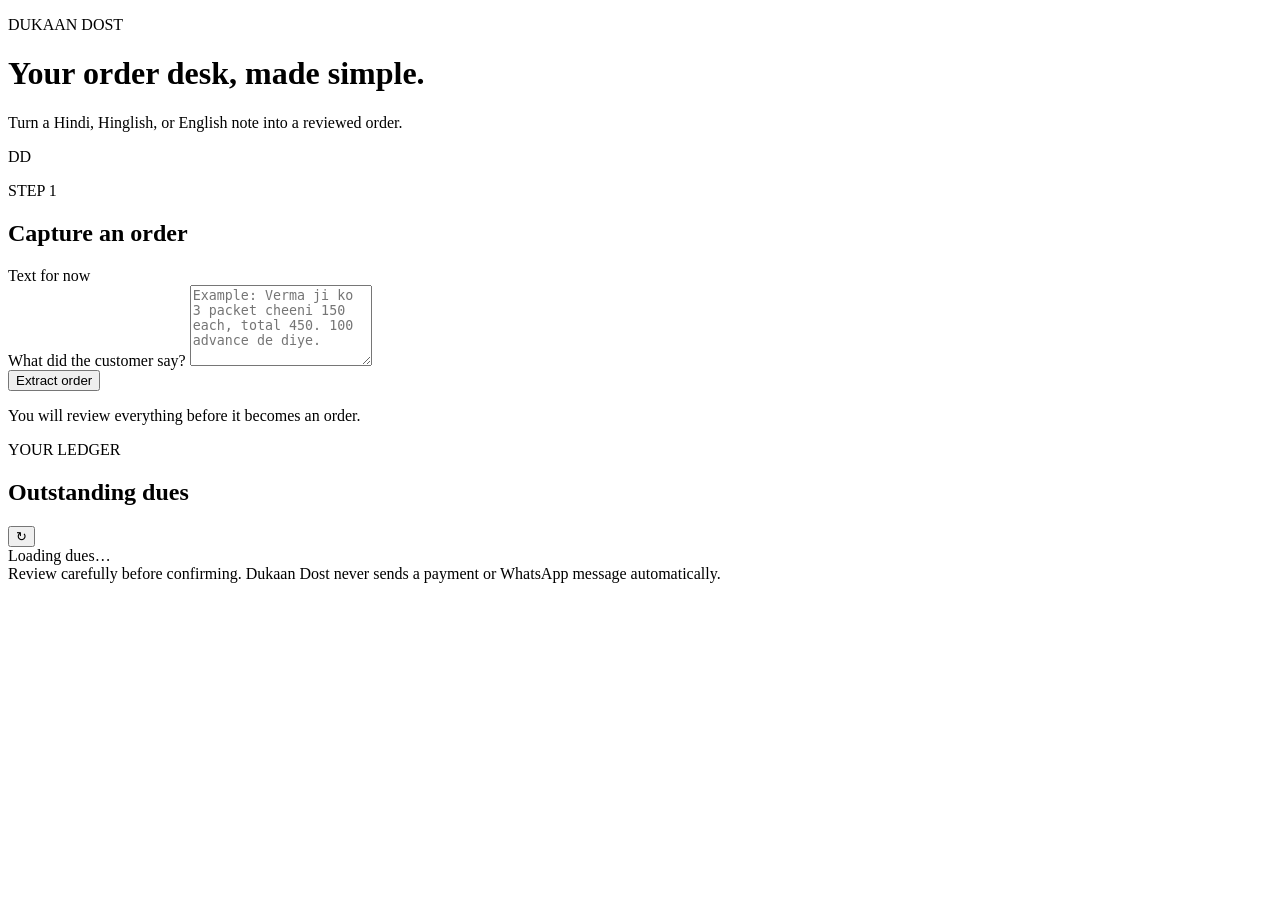
==== src/main/resources/static/index.html @ 59dfc793 "Add draft and payment workflows with demo UI" ====
<!DOCTYPE html>
<html lang="en">
<head>
    <meta charset="UTF-8">
    <meta name="viewport" content="width=device-width, initial-scale=1">
    <meta name="theme-color" content="#245c4f">
    <title>Dukaan Dost | Order desk</title>
    <link rel="stylesheet" href="/styles.css">
</head>
<body>
<main class="shell">
    <header class="hero">
        <div>
            <p class="eyebrow">DUKAAN DOST</p>
            <h1>Your order desk, made simple.</h1>
            <p class="hero-copy">Turn a Hindi, Hinglish, or English note into a reviewed order.</p>
        </div>
        <div class="hero-mark" aria-hidden="true">DD</div>
    </header>

    <div id="global-message" class="message" role="status" aria-live="polite" hidden></div>

    <section class="card capture-card" aria-labelledby="capture-heading">
        <div class="section-heading">
            <div>
                <p class="step">STEP 1</p>
                <h2 id="capture-heading">Capture an order</h2>
            </div>
            <span class="quiet">Text for now</span>
        </div>
        <label for="transcript">What did the customer say?</label>
        <textarea id="transcript" rows="5"
                  placeholder="Example: Verma ji ko 3 packet cheeni 150 each, total 450. 100 advance de diye."></textarea>
        <div class="form-actions">
            <button id="create-draft" class="primary">Extract order</button>
            <button id="update-draft" class="secondary" hidden>Rerun extraction</button>
        </div>
        <p class="hint">You will review everything before it becomes an order.</p>
    </section>

    <section id="draft-section" class="card" aria-labelledby="review-heading" hidden>
        <div class="section-heading">
            <div>
                <p class="step">STEP 2</p>
                <h2 id="review-heading">Review the draft</h2>
            </div>
            <span id="draft-status" class="status">—</span>
        </div>
        <div id="review-alert" class="review-alert" hidden></div>
        <div class="summary-grid">
            <div class="summary-item"><span>Customer</span><strong id="customer-name">—</strong></div>
            <div class="summary-item"><span>Phone</span><strong id="customer-phone">—</strong></div>
            <div class="summary-item"><span>Order date</span><strong id="order-date">—</strong></div>
            <div class="summary-item"><span>Due date</span><strong id="due-date">—</strong></div>
            <div class="summary-item"><span>Total</span><strong id="order-total">—</strong></div>
            <div class="summary-item"><span>Advance</span><strong id="advance-amount">—</strong></div>
        </div>
        <div class="items-block">
            <h3>Items</h3>
            <div id="items-list" class="items-list"></div>
        </div>
        <div id="review-notes" class="notes" hidden>
            <h3>Review notes</h3>
            <ul id="review-notes-list"></ul>
        </div>
        <label id="acknowledgement-row" class="checkbox-row" hidden>
            <input id="acknowledged-review" type="checkbox">
            <span>I have checked the extracted details and understand the review notes.</span>
        </label>
        <div class="form-actions">
            <button id="confirm-draft" class="primary">Confirm order</button>
        </div>
    </section>

    <section id="payment-section" class="card payment-card" aria-labelledby="payment-heading" hidden>
        <div class="section-heading">
            <div>
                <p class="step">STEP 3</p>
                <h2 id="payment-heading">Record a payment</h2>
            </div>
            <span class="quiet">No automatic sending</span>
        </div>
        <div class="payment-summary">
            <span id="payment-customer">—</span>
            <strong id="payment-balance">—</strong>
        </div>
        <div class="two-column">
            <div>
                <label for="payment-amount">Amount paid</label>
                <input id="payment-amount" type="number" min="0.01" step="0.01" inputmode="decimal"
                       placeholder="0.00">
            </div>
            <div>
                <label for="payment-note">Note (optional)</label>
                <input id="payment-note" type="text" maxlength="500" placeholder="Cash, UPI, etc.">
            </div>
        </div>
        <button id="record-payment" class="primary">Save payment</button>
    </section>

    <section class="card dues-card" aria-labelledby="dues-heading">
        <div class="section-heading">
            <div>
                <p class="step">YOUR LEDGER</p>
                <h2 id="dues-heading">Outstanding dues</h2>
            </div>
            <button id="refresh-dues" class="icon-button" title="Refresh outstanding dues" aria-label="Refresh outstanding dues">↻</button>
        </div>
        <div id="dues-loading" class="empty-state">Loading dues…</div>
        <div id="dues-list" class="dues-list" hidden></div>
    </section>

    <footer>Review carefully before confirming. Dukaan Dost never sends a payment or WhatsApp message automatically.</footer>
</main>
<script src="/app.js"></script>
</body>
</html>
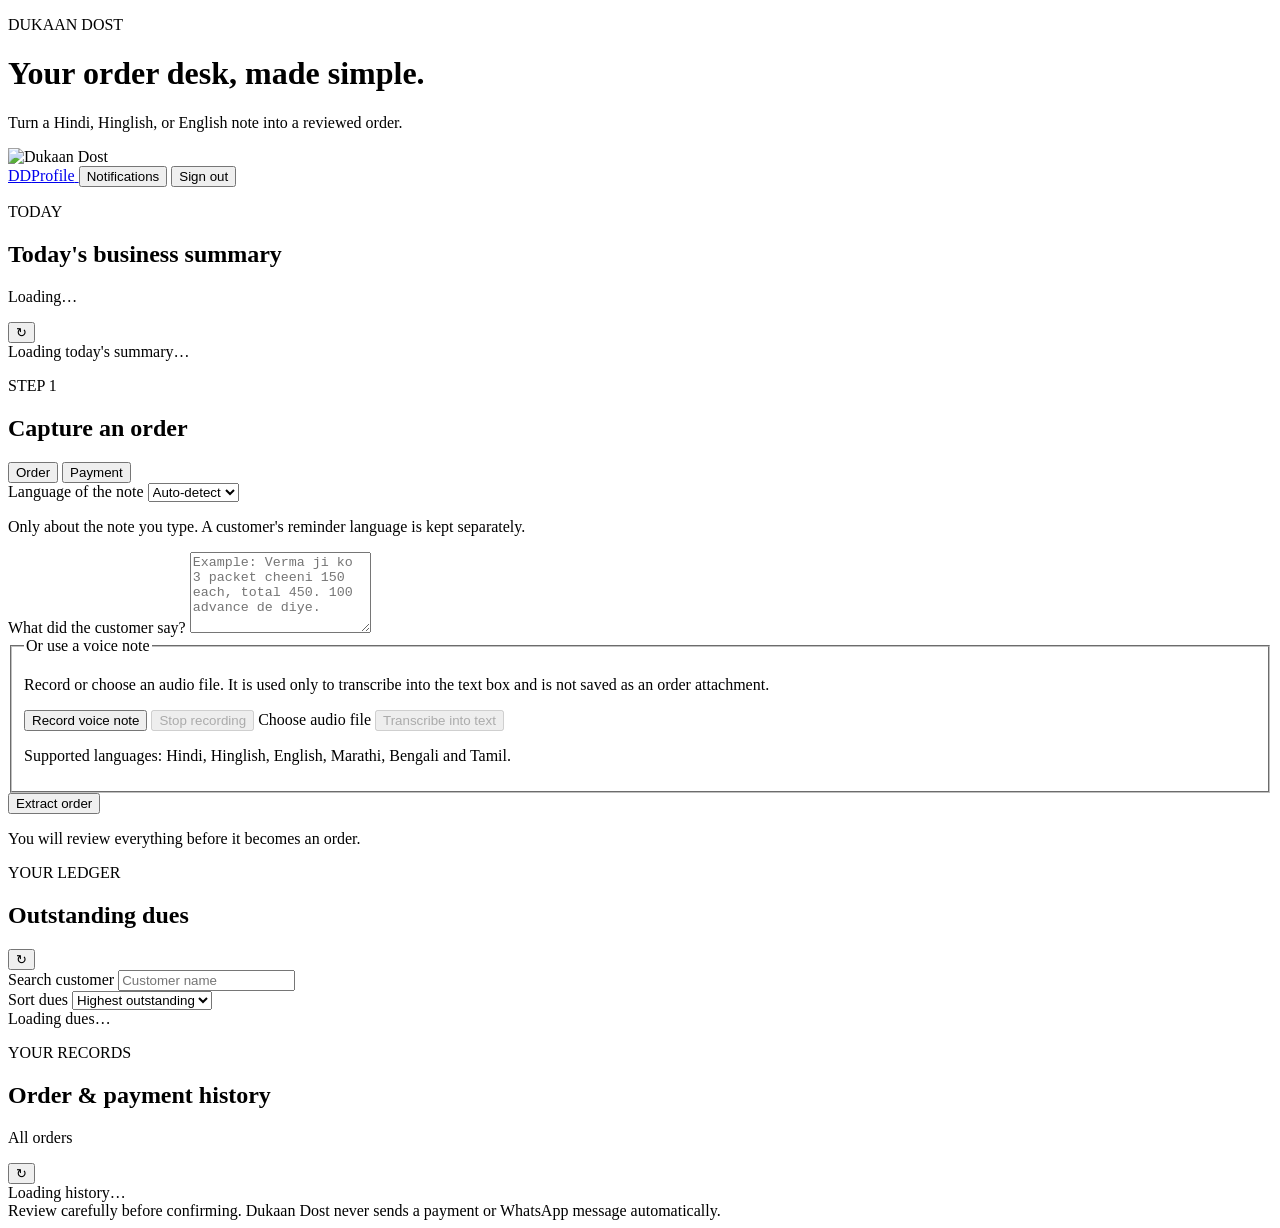
==== commit b63626f2: "Phase 1: real authentication" ====
--- a/src/main/resources/static/index.html
+++ b/src/main/resources/static/index.html
@@ -5,6 +5,14 @@
     <meta name="viewport" content="width=device-width, initial-scale=1">
     <meta name="theme-color" content="#245c4f">
     <title>Dukaan Dost | Order desk</title>
+    <link rel="icon" href="/logo.svg" type="image/svg+xml">
+    <script>
+        (() => {
+            const owner = localStorage.getItem("dukaan-owner-email");
+            const theme = owner ? localStorage.getItem(`dukaan-theme:${owner}`) : null;
+            document.documentElement.dataset.theme = theme || "SYSTEM";
+        })();
+    </script>
     <link rel="stylesheet" href="/styles.css">
 </head>
 <body>
@@ -15,10 +23,71 @@
             <h1>Your order desk, made simple.</h1>
             <p class="hero-copy">Turn a Hindi, Hinglish, or English note into a reviewed order.</p>
         </div>
-        <div class="hero-mark" aria-hidden="true">DD</div>
+        <img class="hero-mark" src="/logo.svg" alt="Dukaan Dost">
     </header>
+    <div id="welcome-overlay" class="welcome-overlay" role="dialog" aria-modal="true"
+         aria-labelledby="welcome-title" hidden>
+        <section class="welcome-card">
+            <img src="/logo.svg" alt="" class="welcome-logo">
+            <h2 id="welcome-title">Welcome, <span id="welcome-name"></span></h2>
+            <p>Your private shop desk is ready.</p>
+            <button id="skip-welcome" class="secondary" type="button">Skip</button>
+        </section>
+    </div>
+    <div class="account-actions">
+        <a id="profile-link" class="profile-link" href="/profile.html" aria-label="Open profile">
+            <span id="profile-avatar-badge" class="profile-avatar-badge">DD</span><span>Profile</span>
+        </a>
+        <button id="notification-bell" class="secondary notification-bell" type="button"
+                aria-expanded="false" aria-controls="notifications-panel">
+            Notifications <span id="notification-count" class="notification-count" hidden>0</span>
+        </button>
+        <button id="logout" class="secondary" type="button">Sign out</button>
+    </div>
+    <section id="notifications-panel" class="card notifications-panel" hidden>
+        <div class="section-heading">
+            <div><h2>Notifications</h2><p id="notification-summary" class="quiet">Loading…</p></div>
+            <button id="clear-notifications" class="secondary" type="button">Clear all</button>
+        </div>
+        <div id="notifications-list" class="notifications-list"></div>
+        <p id="notifications-error" class="message error" role="alert" hidden></p>
+    </section>
 
     <div id="global-message" class="message" role="status" aria-live="polite" hidden></div>
+
+    <section class="card today-card" aria-labelledby="today-heading">
+        <div class="section-heading">
+            <div>
+                <p class="step">TODAY</p>
+                <h2 id="today-heading">Today's business summary</h2>
+                <p id="today-date" class="quiet">Loading…</p>
+            </div>
+            <button id="refresh-today" class="icon-button" title="Refresh today's summary"
+                    aria-label="Refresh today's summary">↻</button>
+        </div>
+        <div id="today-summary-loading" class="empty-state">Loading today's summary…</div>
+        <div id="today-summary-error" class="message error" role="status" hidden></div>
+        <div id="today-summary-cards" class="today-summary-cards" hidden>
+            <a class="today-summary-item" href="#history-list" data-history-filter="today-orders">
+                <span>Confirmed orders today</span>
+                <strong id="today-order-count">0</strong>
+                <small id="today-order-total">₹0</small>
+                <span class="summary-link-hint">View today's orders →</span>
+            </a>
+            <a class="today-summary-item" href="#history-list" data-history-filter="today-payments">
+                <span>Payments recorded today</span>
+                <strong id="today-payment-total">₹0</strong>
+                <small>Across confirmed orders</small>
+                <span class="summary-link-hint">View today's payments →</span>
+            </a>
+            <a class="today-summary-item" href="#history-list" data-history-filter="outstanding">
+                <span>Current outstanding dues</span>
+                <strong id="today-outstanding-total">₹0</strong>
+                <small>Confirmed orders</small>
+                <span class="summary-link-hint">View outstanding orders →</span>
+            </a>
+        </div>
+    </section>
 
     <section class="card capture-card" aria-labelledby="capture-heading">
         <div class="section-heading">
@@ -26,16 +95,75 @@
                 <p class="step">STEP 1</p>
                 <h2 id="capture-heading">Capture an order</h2>
             </div>
-            <span class="quiet">Text for now</span>
-        </div>
-        <label for="transcript">What did the customer say?</label>
-        <textarea id="transcript" rows="5"
-                  placeholder="Example: Verma ji ko 3 packet cheeni 150 each, total 450. 100 advance de diye."></textarea>
+            <div class="capture-mode">
+                <button id="capture-order-mode" class="secondary" type="button" aria-pressed="true">Order</button>
+                <button id="capture-payment-mode" class="secondary" type="button" aria-pressed="false">Payment</button>
+            </div>
+        </div>
+        <label for="note-language">Language of the note</label>
+        <select id="note-language">
+            <option value="AUTO">Auto-detect</option>
+            <option value="HINDI">Hindi</option>
+            <option value="HINGLISH">Hinglish</option>
+            <option value="ENGLISH">English</option>
+            <option value="MARATHI">Marathi</option>
+            <option value="BENGALI">Bengali</option>
+            <option value="TAMIL">Tamil</option>
+        </select>
+        <p class="hint">Only about the note you type. A customer's reminder language is kept separately.</p>
+        <div id="order-text-capture">
+            <label for="transcript">What did the customer say?</label>
+            <textarea id="transcript" rows="5"
+                      placeholder="Example: Verma ji ko 3 packet cheeni 150 each, total 450. 100 advance de diye."></textarea>
+        </div>
+        <div id="payment-text-capture" hidden>
+            <label for="payment-transcript">What payment did the customer report?</label>
+            <textarea id="payment-transcript" rows="3"
+                      placeholder="Example: Ramesh ne 100 rupaye diye"></textarea>
+            <p class="hint">The note is extracted for review only. No payment is saved until you confirm it below.</p>
+        </div>
+        <fieldset class="voice-note">
+            <legend>Or use a voice note</legend>
+            <p class="quiet">Record or choose an audio file. It is used only to transcribe into the text box and is not saved as an order attachment.</p>
+            <div class="form-actions voice-actions">
+                <button id="start-recording" class="secondary" type="button">Record voice note</button>
+                <button id="stop-recording" class="secondary" type="button" disabled>Stop recording</button>
+                <label class="file-button" for="audio-upload">Choose audio file</label>
+                <input id="audio-upload" type="file" accept="audio/*,.wav,.mp3,.m4a,.mp4,.webm,.ogg,.aac,.flac,.aiff" hidden>
+                <button id="transcribe-audio" class="secondary" type="button" disabled>Transcribe into text</button>
+            </div>
+            <p id="audio-status" class="quiet" role="status" aria-live="polite">Supported languages: Hindi, Hinglish, English, Marathi, Bengali and Tamil.</p>
+        </fieldset>
         <div class="form-actions">
             <button id="create-draft" class="primary">Extract order</button>
             <button id="update-draft" class="secondary" hidden>Rerun extraction</button>
-        </div>
+            <button id="extract-payment" class="primary" type="button" hidden>Review payment</button>
+        </div>
+        <details id="original-note" hidden><summary>Original note as first entered</summary>
+            <p id="original-note-text" class="quiet"></p></details>
         <p class="hint">You will review everything before it becomes an order.</p>
+    </section>
+
+    <section id="payment-review-section" class="card" aria-labelledby="payment-review-heading" hidden>
+        <div class="section-heading">
+            <div><p class="step">REVIEW</p><h2 id="payment-review-heading">Review reported payment</h2></div>
+            <span class="quiet">Nothing saved yet</span>
+        </div>
+        <p id="payment-capture-error" class="message error" role="alert" hidden></p>
+        <p id="payment-capture-summary" class="quiet"></p>
+        <label for="payment-customer-match">Matched customer</label>
+        <select id="payment-customer-match"></select>
+        <label for="payment-order-match">Apply payment to outstanding order</label>
+        <select id="payment-order-match"></select>
+        <p id="payment-order-balance" class="quiet"></p>
+        <label for="payment-capture-amount">Amount received</label>
+        <input id="payment-capture-amount" type="number" min="0.01" step="0.01" inputmode="decimal">
+        <label for="payment-capture-note">Note (optional)</label>
+        <input id="payment-capture-note" type="text" maxlength="500">
+        <div class="form-actions">
+            <button id="confirm-payment-capture" class="primary" type="button">Confirm and record payment</button>
+            <button id="cancel-payment-capture" class="secondary" type="button">Cancel</button>
+        </div>
     </section>
 
     <section id="draft-section" class="card" aria-labelledby="review-heading" hidden>
@@ -91,10 +219,20 @@
                        placeholder="0.00">
             </div>
             <div>
-                <label for="payment-note">Note (optional)</label>
-                <input id="payment-note" type="text" maxlength="500" placeholder="Cash, UPI, etc.">
-            </div>
-        </div>
+                <label for="payment-method">Method (optional)</label>
+                <select id="payment-method">
+                    <option value="">Not specified</option>
+                    <option value="CASH">Cash</option>
+                    <option value="UPI">UPI</option>
+                    <option value="CARD">Card</option>
+                    <option value="BANK_TRANSFER">Bank transfer</option>
+                    <option value="OTHER">Other</option>
+                </select>
+            </div>
+        </div>
+        <label for="payment-note">Note (optional)</label>
+        <input id="payment-note" type="text" maxlength="500" placeholder="Reference, remarks">
+        <p class="quiet">This only records a payment you already received. It does not collect money.</p>
         <button id="record-payment" class="primary">Save payment</button>
     </section>
 
@@ -106,12 +244,41 @@
             </div>
             <button id="refresh-dues" class="icon-button" title="Refresh outstanding dues" aria-label="Refresh outstanding dues">↻</button>
         </div>
+        <div class="dues-controls">
+            <div>
+                <label for="dues-search">Search customer</label>
+                <input id="dues-search" type="search" placeholder="Customer name">
+            </div>
+            <div>
+                <label for="dues-sort">Sort dues</label>
+                <select id="dues-sort">
+                    <option value="highest">Highest outstanding</option>
+                    <option value="oldest">Oldest first</option>
+                </select>
+            </div>
+        </div>
         <div id="dues-loading" class="empty-state">Loading dues…</div>
         <div id="dues-list" class="dues-list" hidden></div>
     </section>
 
+    <section id="history-section" class="card history-card" aria-labelledby="history-heading">
+        <div class="section-heading">
+            <div>
+                <p class="step">YOUR RECORDS</p>
+                <h2 id="history-heading">Order &amp; payment history</h2>
+                <p id="history-filter-label" class="quiet">All orders</p>
+            </div>
+            <div class="history-heading-actions">
+                <button id="clear-history-filter" class="secondary" type="button" hidden>Show all</button>
+                <button id="refresh-history" class="icon-button" title="Refresh history" aria-label="Refresh history">↻</button>
+            </div>
+        </div>
+        <div id="history-loading" class="empty-state">Loading history…</div>
+        <div id="history-list" class="history-list" hidden></div>
+    </section>
+
     <footer>Review carefully before confirming. Dukaan Dost never sends a payment or WhatsApp message automatically.</footer>
 </main>
-<script src="/app.js"></script>
+<script src="/app.js?v=9"></script>
 </body>
 </html>
